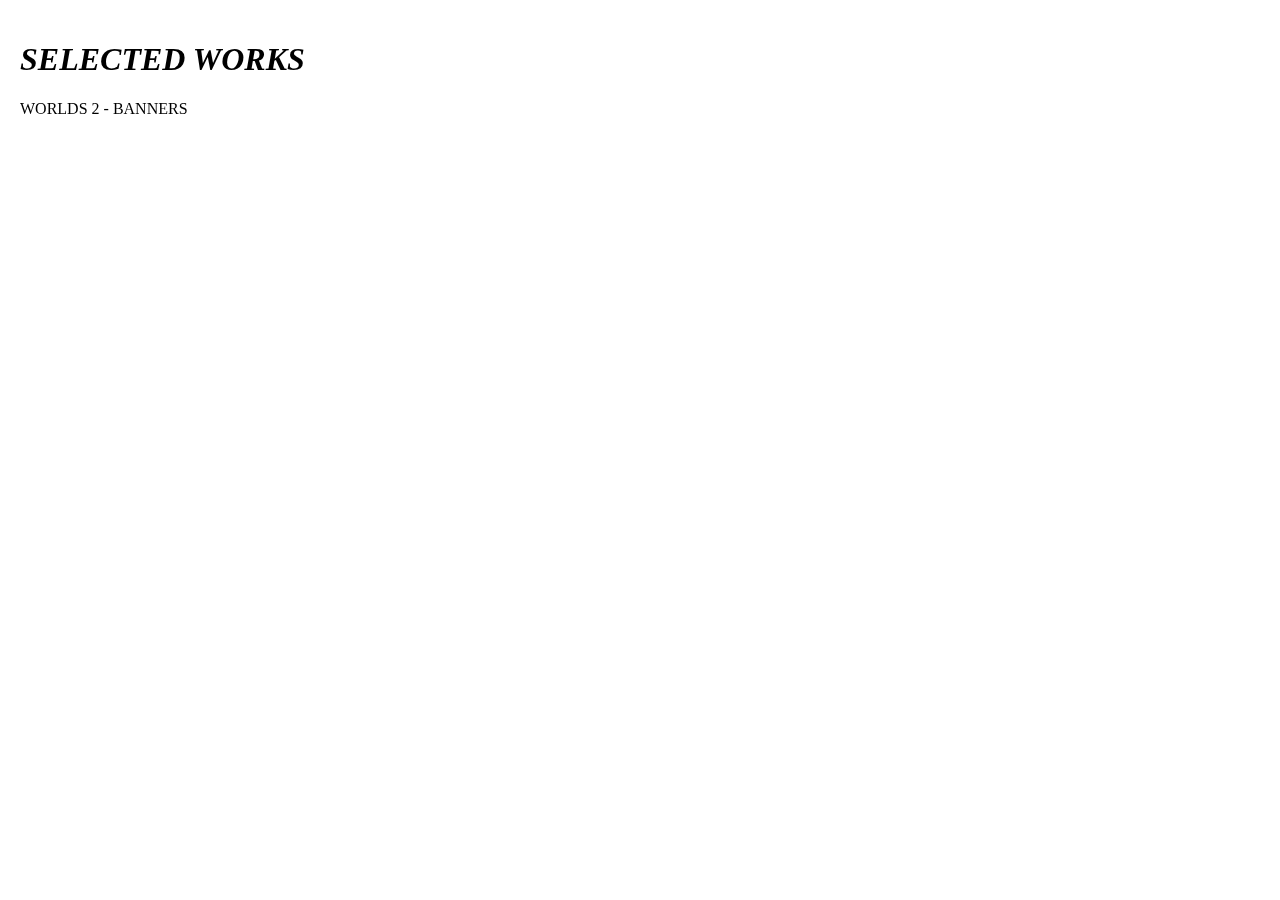
==== work/index.html @ 1eb5c2df "update 07/12/22" ====
<!doctype html>
<html>
    <head>
        <title>SELECTED WORKS</title>
        <link rel="stylesheet" href="style.css">
         <meta name="viewport" content="width=device-width, initial-scale=1.0">
        <link rel="stylesheet" href="flickity.css" media="screen">

    </head>
    <body>
        <script src="../scripts/jquery-3.6.0.min.js"></script>
        <script src="scripts/flickity.pkgd.min.js"></script>
        <script src="scripts/functions.js"></script>
    <div id="left" class="left-normal">
        <h1 id="title">SELECTED WORKS</h1>
        <a id="test" onclick="toggleWidth(); worlds()">WORLDS 2 - BANNERS</a>
    </div>
    <div id="right" class="right-normal">
    <iframe id="frame" class="hidden" src=""></iframe>
    </div>
    </body>
</html>
---- work/style.css ----
* {
    box-sizing: border-box;
}

img {
    width: 100%;
}

iframe {
    width: 100%;
    height: 100vh;
}

h1 {
    font-style: italic;
}
.hidden {
    display: none;
}

#left {
    height: 100vh;
    position: fixed;
    left: 0;
    top: 0;
    padding: 20px;
}

#right {
    height: 100vh;
    position: fixed;
    right: 0;
    top: 0;
    transition: 1s;
}
/*classes for work box expansion*/
.right-normal {
    width: 50vw;
    background-image: url("../img/vermont.gif");
    background-size: cover;

}

.right-fullwidth {
    width: 75vw;
}

.left-normal {
    width: 50vw;
}

.left-fullwidth {
    width: 25vw;
}

.work-body {
    background-image: url("../img/background.png");
}
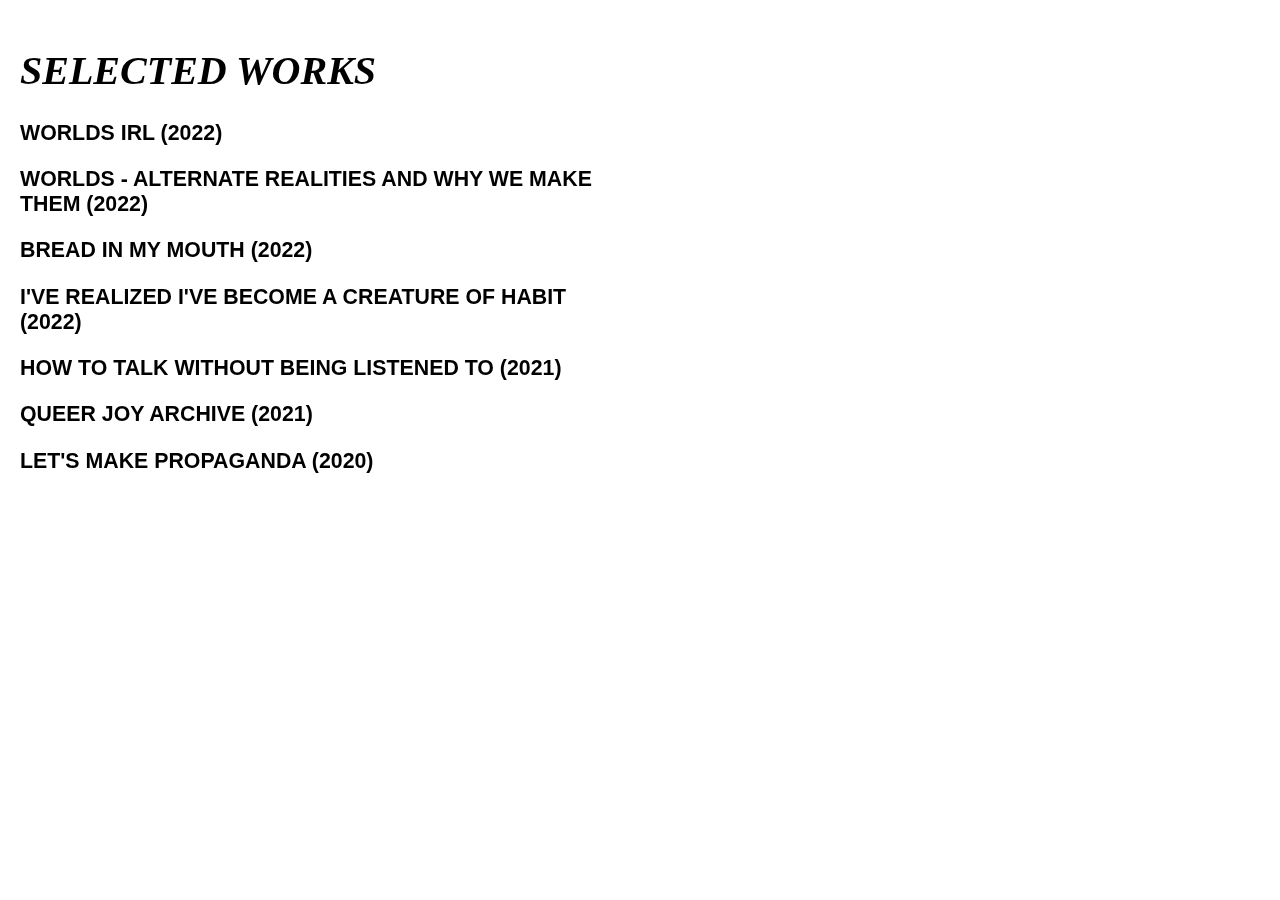
==== commit e70c8023: "update work" ====
--- a/work/index.html
+++ b/work/index.html
@@ -13,7 +13,14 @@
         <script src="scripts/functions.js"></script>
     <div id="left" class="left-normal">
         <h1 id="title">SELECTED WORKS</h1>
-        <a id="test" onclick="toggleWidth(); worlds()">WORLDS 2 - BANNERS</a>
+        <p id="worlds-banner" onclick="toggleWidth(); worlds()" class="work-title">WORLDS IRL (2022)</p>
+        <p id="worlds1" onclick="toggleWidth();" class="work-title">WORLDS - ALTERNATE REALITIES AND WHY WE MAKE THEM (2022)</p>
+        <p id="spec-world" onclick="toggleWidth(); " class="work-title">BREAD IN MY MOUTH (2022)</p>
+        <p id="matters" onclick="toggleWidth(); " class="work-title">I'VE REALIZED I'VE BECOME A CREATURE OF HABIT (2022)</p>
+        <p id="secure-comms" onclick="toggleWidth(); " class="work-title">HOW TO TALK WITHOUT BEING LISTENED TO (2021)</p>
+        <p id="queer-joy" onclick="toggleWidth(); " class="work-title">QUEER JOY ARCHIVE (2021)</p>
+        <p id="lets-make" onclick="toggleWidth(); " class="work-title">LET'S MAKE PROPAGANDA (2020)</p>
+
     </div>
     <div id="right" class="right-normal">
     <iframe id="frame" class="hidden" src=""></iframe>
--- a/work/style.css
+++ b/work/style.css
@@ -13,6 +13,7 @@
 
 h1 {
     font-style: italic;
+    font-size: 30pt;
 }
 .hidden {
     display: none;
@@ -38,11 +39,16 @@
     width: 50vw;
     background-image: url("../img/vermont.gif");
     background-size: cover;
+    transition: 1s;
 
 }
 
 .right-fullwidth {
     width: 75vw;
+}
+
+.right-fullwidth.background-image {
+    filter: opacity(20%);
 }
 
 .left-normal {
@@ -54,5 +60,26 @@
 }
 
 .work-body {
-    background-image: url("../img/background.png");
-}+    padding: 20px;
+    /*background-image: url("../img/background.png");*/
+}
+
+.work-title {
+    font-family: "Arial Narrow", sans-serif;
+    font-weight: bold;
+    font-size: 16pt;
+}
+
+.work-heading {
+    font-family: "Arial Narrow", sans-serif;
+    font-size: 30pt;
+    font-weight: bold;
+    line-height: 16pt;
+}
+.desc-list{
+    list-style-type: none;
+}
+
+.work-desc {
+
+}
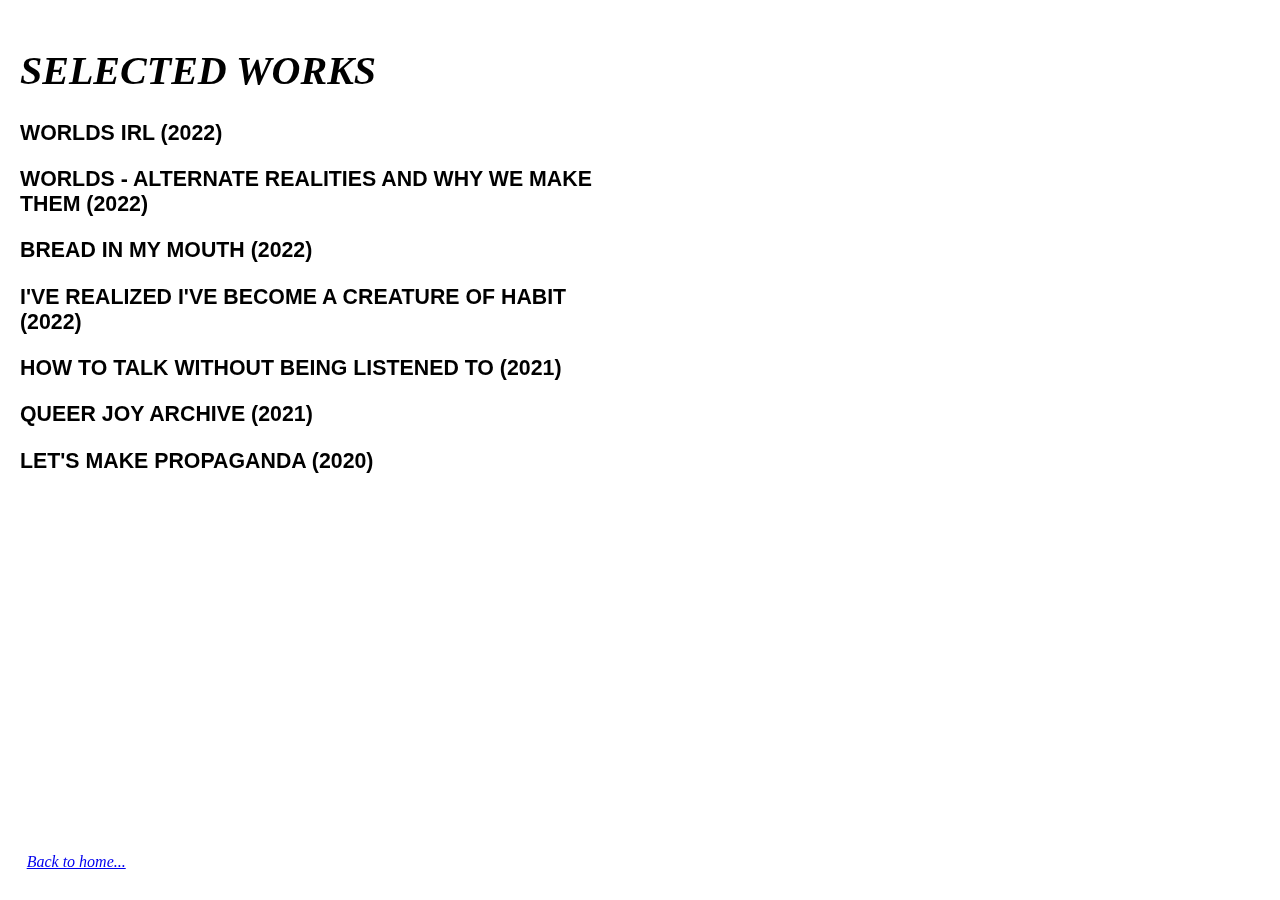
==== commit 40eb1361: "upload images add work pages" ====
--- a/work/index.html
+++ b/work/index.html
@@ -14,12 +14,14 @@
     <div id="left" class="left-normal">
         <h1 id="title">SELECTED WORKS</h1>
         <p id="worlds-banner" onclick="toggleWidth(); worlds()" class="work-title">WORLDS IRL (2022)</p>
-        <p id="worlds1" onclick="toggleWidth();" class="work-title">WORLDS - ALTERNATE REALITIES AND WHY WE MAKE THEM (2022)</p>
-        <p id="spec-world" onclick="toggleWidth(); " class="work-title">BREAD IN MY MOUTH (2022)</p>
+        <p id="worlds1" onclick="toggleWidth(); worldsBook()" class="work-title">WORLDS - ALTERNATE REALITIES AND WHY WE MAKE THEM (2022)</p>
+        <p id="spec-world" onclick="toggleWidth();" class="work-title">BREAD IN MY MOUTH (2022)</p>
         <p id="matters" onclick="toggleWidth(); " class="work-title">I'VE REALIZED I'VE BECOME A CREATURE OF HABIT (2022)</p>
         <p id="secure-comms" onclick="toggleWidth(); " class="work-title">HOW TO TALK WITHOUT BEING LISTENED TO (2021)</p>
-        <p id="queer-joy" onclick="toggleWidth(); " class="work-title">QUEER JOY ARCHIVE (2021)</p>
+        <p id="queer-joy" onclick="toggleWidth(); queerJoy(); " class="work-title">QUEER JOY ARCHIVE (2021)</p>
         <p id="lets-make" onclick="toggleWidth(); " class="work-title">LET'S MAKE PROPAGANDA (2020)</p>
+
+        <p id="back-to-home"><a href="../index.html"><i>Back to home...</i></a></p>
 
     </div>
     <div id="right" class="right-normal">
--- a/work/style.css
+++ b/work/style.css
@@ -16,9 +16,15 @@
     font-size: 30pt;
 }
 .hidden {
-    display: none;
+    opacity: 0;
 }
 
+#back-to-home {
+    position: absolute;
+    bottom: 10pt;
+    left: 20pt;
+    color: black;
+}
 #left {
     height: 100vh;
     position: fixed;
@@ -61,6 +67,7 @@
 
 .work-body {
     padding: 20px;
+    background: antiquewhite;
     /*background-image: url("../img/background.png");*/
 }
 
